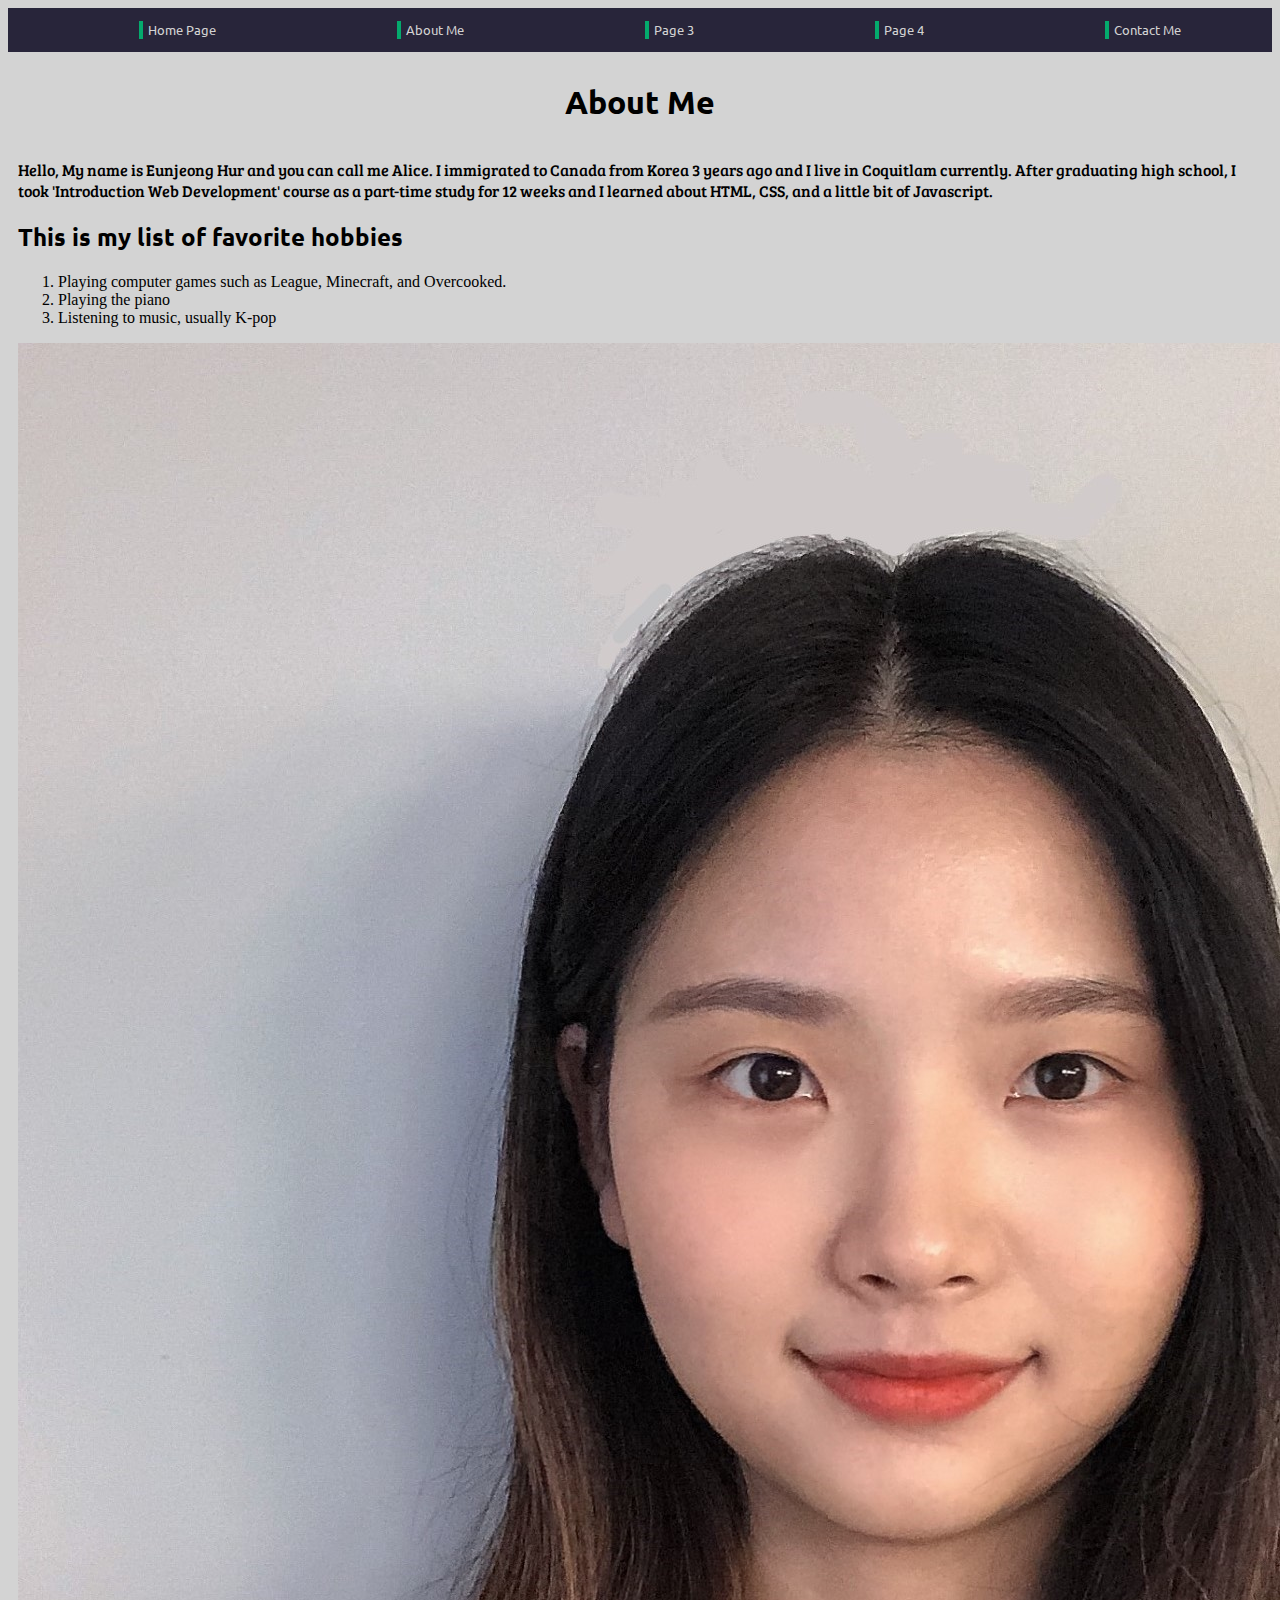
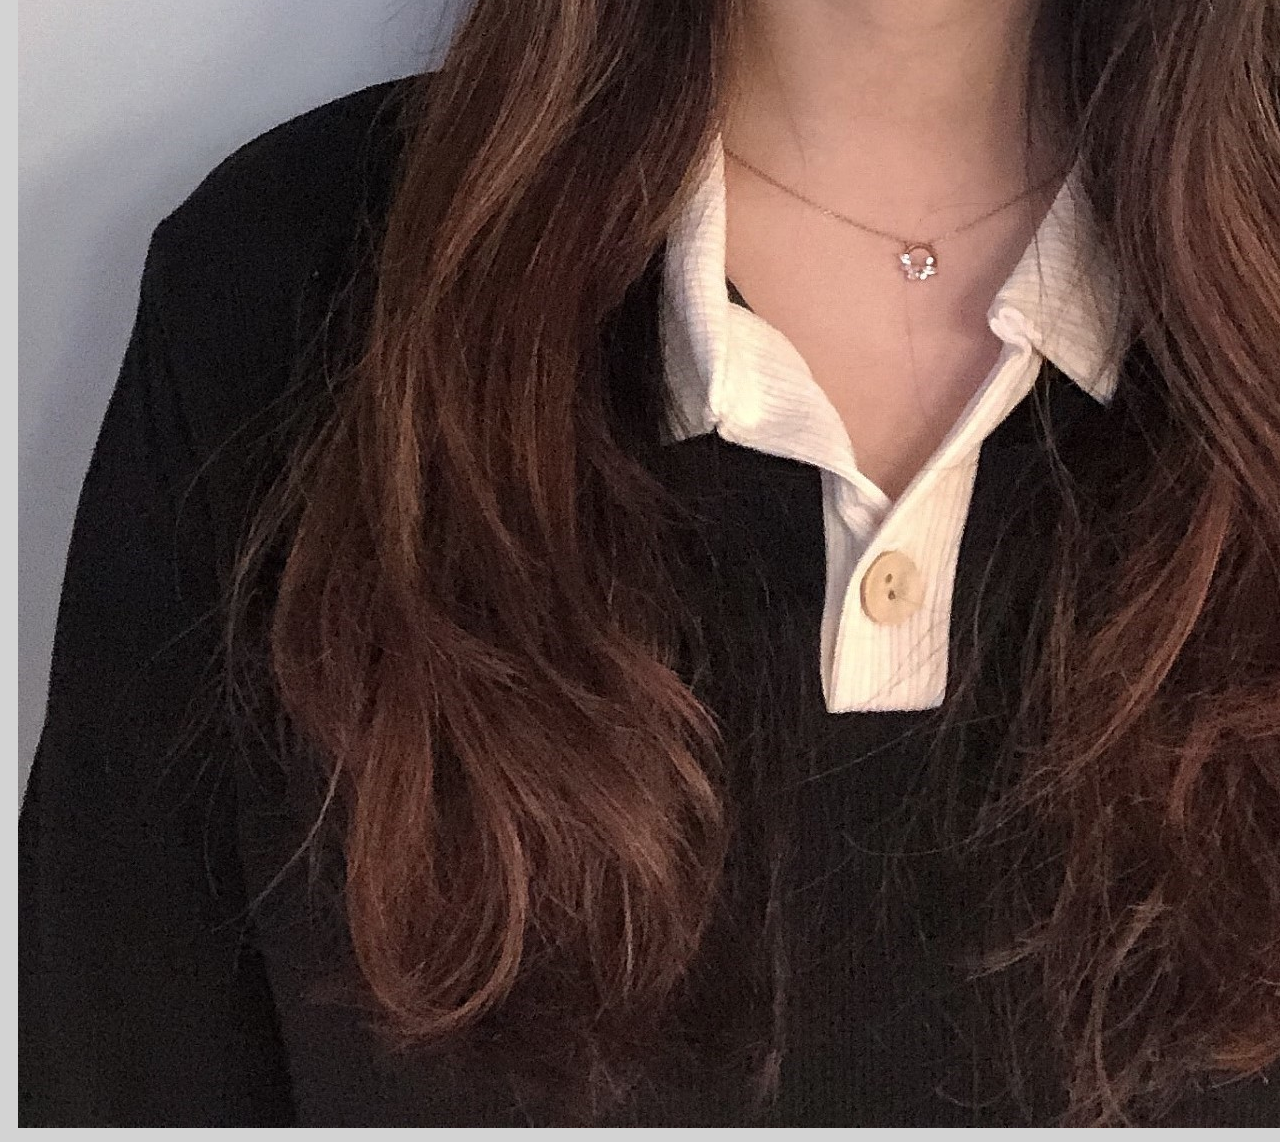
==== about.html @ 47f39ac1 "styling nav bar" ====
<!DOCTYPE html>
<html lang="en">
<head>
    <meta charset="UTF-8">
    <meta http-equiv="X-UA-Compatible" content="IE=edge">
    <meta name="viewport" content="width=device-width, initial-scale=1.0">
    <link rel="stylesheet" href="CSS/style.css">
    <link href="https://fonts.googleapis.com/css2?family=Bree+Serif&family=Ubuntu&display=swap" rel="stylesheet">  
    <title>Document</title>
</head>
<body>
    <header>
            <nav>
                <ul class="nav_ul">
                    <li><a href="index.html">Home Page</a></li>
                    <li id="current_page"><a href="about.html">About Me</a></li>
                    <li><a href="#">Page 3</a></li>
                    <li><a href="#">Page 4</a></li>
                    <li><a href="#">Contact Me</a></li>
                </ul>
            </nav>
    </header>
    <main>
        <h1 class="after_nav">About Me</h1>
        <p>Hello, My name is Eunjeong Hur and you can call me Alice. I immigrated to Canada from Korea 3 years ago and I live in Coquitlam currently. After graduating high school, I took 'Introduction Web Development' course as a part-time study for 12 weeks and I learned about HTML, CSS, and a little bit of Javascript.</p>
        <h2>This is my list of favorite hobbies</h2>
        <ol>
            <li>Playing computer games such as League, Minecraft, and Overcooked.</li>
            <li>Playing the piano</li>
            <li>Listening to music, usually K-pop</li>
        </ol>
        <img src="images/my_photo.jpg" alt= "Eunjeong's photo">
    </main>
</body>
</html>
---- CSS/style.css ----
/*
    #F5F5F5
    #444480
    #f6ec9a
    #04AA6D
    #28253A
*/

body{
    background-color: #D3D3D3;
}

header{
    background-color: #28253a; 
    position: sticky;
    top: 0px;
    display: flex;
    justify-content: center;
}

main{
    margin: 10px;
}

nav{
    flex-grow: 1;
}

h1{
    background-color: ;
    margin:0px;
    padding: 20px;
    text-align:center;
    font-family: 'Ubuntu', sans-serif;
}

h2{
    font-family: 'Ubuntu', sans-serif;
}

a{
    font-family: 'Ubuntu', sans-serif;
}

p{
    font-family: 'Bree Serif', serif;
}


.nav_ul{
    display: flex;
    list-style:none;
    justify-content: space-around;
    font-size:13px;
}

.nav_ul li{
    border-left: 4px solid #04aa6d;
}

a{
    color: #D3D3D3;
    padding-left: 5px;
}


#wall{
    max-width: 700px;
    margin: auto;
    background-color: #F5F5F5;
    min-height: 800px;
}

a:link{
    text-decoration: none;
}

a:visited{
    color: #D3D3D3;
    text-decoration: none;
}

a:hover{
    color: #04aa6d;
    text-decoration: underline;
    font-size: 13.5px;
}

a:active{
    color: #f6ec9a;
    border-color: #D3D3D3;
    
}
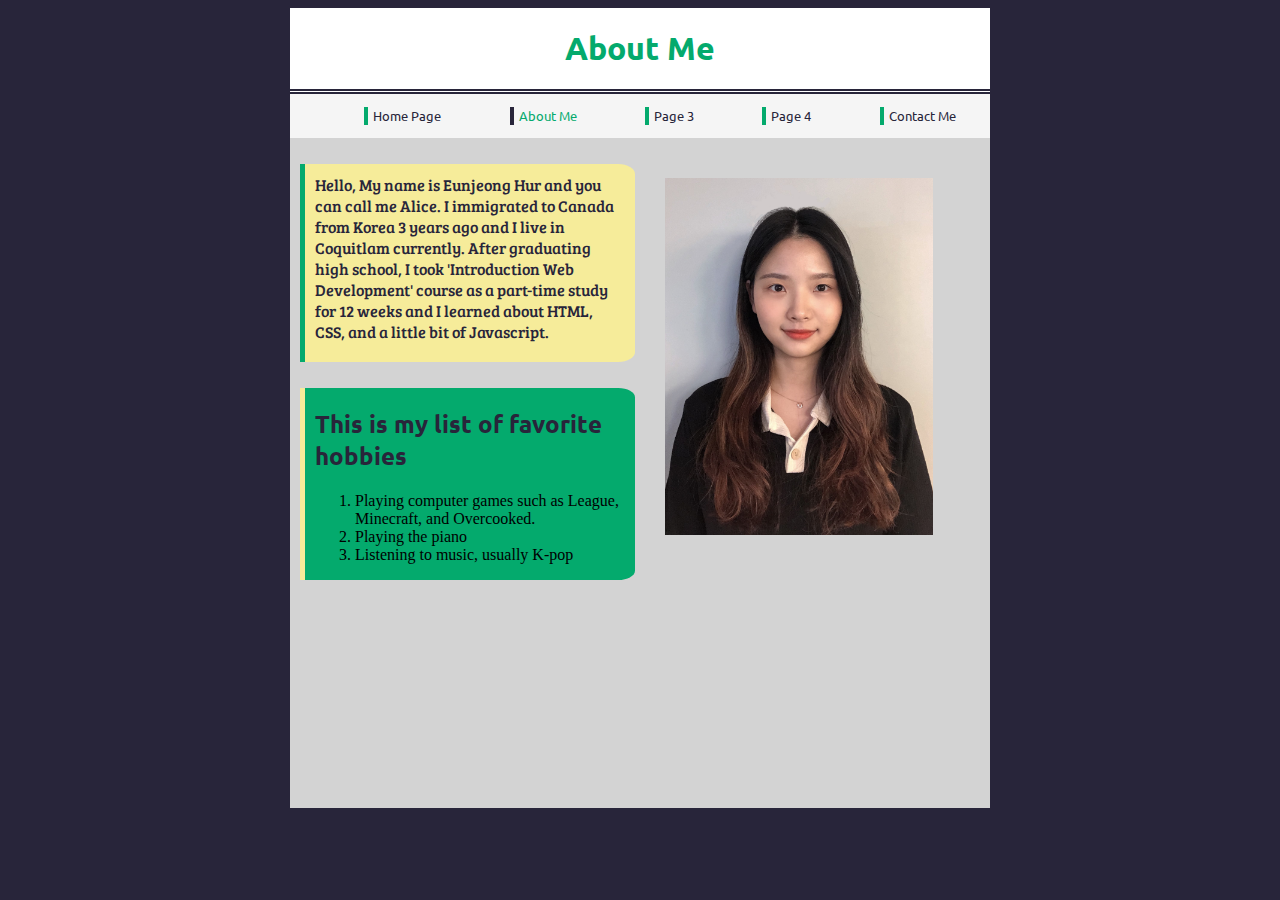
==== commit a9486e85: "matches colour and styling main part" ====
--- a/about.html
+++ b/about.html
@@ -9,27 +9,33 @@
     <title>Document</title>
 </head>
 <body>
-    <header>
-            <nav>
-                <ul class="nav_ul">
-                    <li><a href="index.html">Home Page</a></li>
-                    <li id="current_page"><a href="about.html">About Me</a></li>
-                    <li><a href="#">Page 3</a></li>
-                    <li><a href="#">Page 4</a></li>
-                    <li><a href="#">Contact Me</a></li>
-                </ul>
-            </nav>
-    </header>
-    <main>
-        <h1 class="after_nav">About Me</h1>
-        <p>Hello, My name is Eunjeong Hur and you can call me Alice. I immigrated to Canada from Korea 3 years ago and I live in Coquitlam currently. After graduating high school, I took 'Introduction Web Development' course as a part-time study for 12 weeks and I learned about HTML, CSS, and a little bit of Javascript.</p>
-        <h2>This is my list of favorite hobbies</h2>
-        <ol>
-            <li>Playing computer games such as League, Minecraft, and Overcooked.</li>
-            <li>Playing the piano</li>
-            <li>Listening to music, usually K-pop</li>
-        </ol>
-        <img src="images/my_photo.jpg" alt= "Eunjeong's photo">
-    </main>
+    <div class="wall">
+        <h1 style="background-color: white;">About Me</h1>
+        <header>
+                <nav>
+                    <ul class="nav_ul second_nav">
+                        <li><a href="index.html">Home Page</a></li>
+                        <li id="a_p"><a href="about.html" id="about_page">About Me</a></li>
+                        <li><a href="#">Page 3</a></li>
+                        <li><a href="#">Page 4</a></li>
+                        <li><a href="#">Contact Me</a></li>
+                    </ul>
+                </nav>
+        </header>
+        <main>
+            <div id="container">
+                <p>Hello, My name is Eunjeong Hur and you can call me Alice. I immigrated to Canada from Korea 3 years ago and I live in Coquitlam currently. After graduating high school, I took 'Introduction Web Development' course as a part-time study for 12 weeks and I learned about HTML, CSS, and a little bit of Javascript.</p>
+                <div class="section2">
+                    <h2>This is my list of favorite hobbies</h2>
+                    <ol>
+                        <li>Playing computer games such as League, Minecraft, and Overcooked.</li>
+                        <li>Playing the piano</li>
+                        <li>Listening to music, usually K-pop</li>
+                    </ol>
+                </div>
+                <img src="images/my_photo.jpg" alt= "Eunjeong's photo">
+            </div>
+        </main>
+    </div>
 </body>
 </html>--- a/CSS/style.css
+++ b/CSS/style.css
@@ -1,17 +1,23 @@
 /*
+    #D3D3D3
     #F5F5F5
-    #444480
     #f6ec9a
     #04AA6D
     #28253A
 */
 
+img{
+    width: 80%;
+    grid-template-areas: three;
+    margin: 30px 0px 0px 20px;
+}
+
 body{
-    background-color: #D3D3D3;
+    background-color: #28253a;
 }
 
 header{
-    background-color: #28253a; 
+    background-color: #f5f5f5; 
     position: sticky;
     top: 0px;
     display: flex;
@@ -27,25 +33,44 @@
 }
 
 h1{
-    background-color: ;
+    border-bottom: 5px double #28253a;
     margin:0px;
     padding: 20px;
     text-align:center;
     font-family: 'Ubuntu', sans-serif;
+    color:#04aa6d;
 }
 
 h2{
     font-family: 'Ubuntu', sans-serif;
+    color: #28253a;
 }
 
 a{
     font-family: 'Ubuntu', sans-serif;
+    color: #f5f5f5;
+    padding-left: 5px;
 }
 
 p{
     font-family: 'Bree Serif', serif;
+    border-left: 5px solid #04aa6d;
+    background-color:#f6ec9a;
+    color: #28253a;
+    border-top-right-radius: 5%;
+    border-bottom-right-radius: 5%;
+    padding: 10px;
+    grid-area: one;
 }
 
+.section2{
+    grid-area:two;
+    border-left: 5px solid #f6ec9a;
+    border-top-right-radius: 5%;
+    border-bottom-right-radius: 5%;
+    background-color:#04aa6d;
+    padding-left: 10px;
+}
 
 .nav_ul{
     display: flex;
@@ -58,17 +83,33 @@
     border-left: 4px solid #04aa6d;
 }
 
-a{
-    color: #D3D3D3;
-    padding-left: 5px;
+.second_nav li a{
+    color: #28253a;
 }
 
+.index_header{
+    background-color:#28253a;
+}
 
-#wall{
+#container{
+    display:grid;
+    grid-template-columns: 1fr 1fr;
+    grid-template-rows: 230px 1fr;
+    grid-gap: 10px;
+    grid-template-areas: 
+        'one three'
+        'two three';
+}
+
+.wall{
     max-width: 700px;
     margin: auto;
-    background-color: #F5F5F5;
+    background-color: #d3d3d3;
     min-height: 800px;
+}
+
+.index_wall{
+    background-color:#f5f5f5;
 }
 
 a:link{
@@ -76,7 +117,7 @@
 }
 
 a:visited{
-    color: #D3D3D3;
+    color: #f5f5f5;
     text-decoration: none;
 }
 
@@ -88,6 +129,24 @@
 
 a:active{
     color: #f6ec9a;
-    border-color: #D3D3D3;
-    
-}+}
+
+#current_page{
+    border-left-color: #f5f5f5; 
+}
+
+#c_p{
+    color:#F6EC9A;
+}
+
+#about_page{
+    color: #04aa6d;
+}
+
+#a_p{
+    border-left-color: #28253a;
+}
+
+#index_body{
+    background-color: #d3d3d3;
+}
